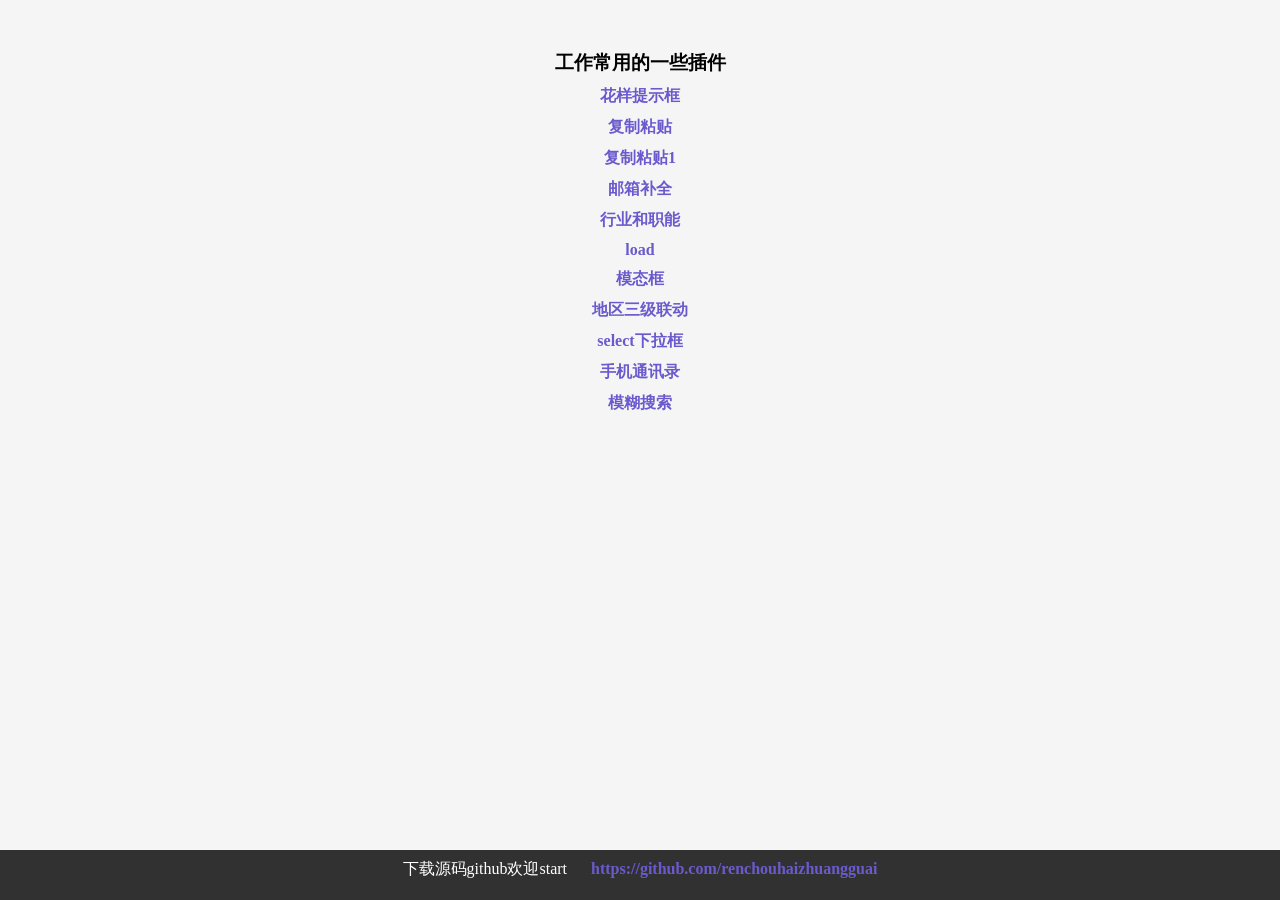
==== index.html @ 82d7eed1 "plugin1.0" ====
<!doctype html>
<html lang="en">
<head>
    <meta charset="UTF-8">
    <meta name="viewport"
          content="width=device-width, user-scalable=no, initial-scale=1.0, maximum-scale=1.0, minimum-scale=1.0">
    <meta http-equiv="X-UA-Compatible" content="ie=edge">
    <title>插件</title>
</head>
<style>
    *{
        margin:0;
        padding:0;
        list-style: none;
        text-decoration: none;
        font-family: '微软雅黑';
    }
    body{
        background: #f5f5f5;
    }
    h3{
        text-align: center;
        margin-top:50px;
    }
    a{
        display: block;
        cursor:pointer;
        color: slateblue;
        font-size: 16px;
        text-align: center;
        margin:10px auto;
        transition: 0.3s all ease;
        font-weight: bold;
    }
    a:hover{
        color: #000;
    }
    p{
        width:100%;
        height:50px;
        background: rgba(0,0,0,0.8);
        text-align: center;
        position: fixed;
        bottom:0;
        left:0;
        color: #fff;
    }
    p>a{
        display: inline-block;
        margin-left:20px;
    }
</style>
<body>
    <h3>工作常用的一些插件</h3>
    <a href="./news_alert/index.html">花样提示框</a>
    <a href="./news_clone/index.html">复制粘贴</a>
    <a href="./news_clone1/index.html">复制粘贴1</a>
    <a href="./news_emil/index.html">邮箱补全</a>
    <a href="./news_function/index.html">行业和职能</a>
    <a href="./news_load/index.html">load</a>
    <a href="./news_module/index.html">模态框</a>
    <a href="./news_region/index.html">地区三级联动</a>
    <a href="./news_select/index.html">select下拉框</a>
    <a href="./news_phoneMail_list/index.html">手机通讯录</a>
    <a href="./news_fuzzy_search/demo/index.html">模糊搜索</a>
    <p>下载源码github欢迎start <a href="renchouhaizhuangguai">https://github.com/renchouhaizhuangguai</a></p>
</body>
</html>
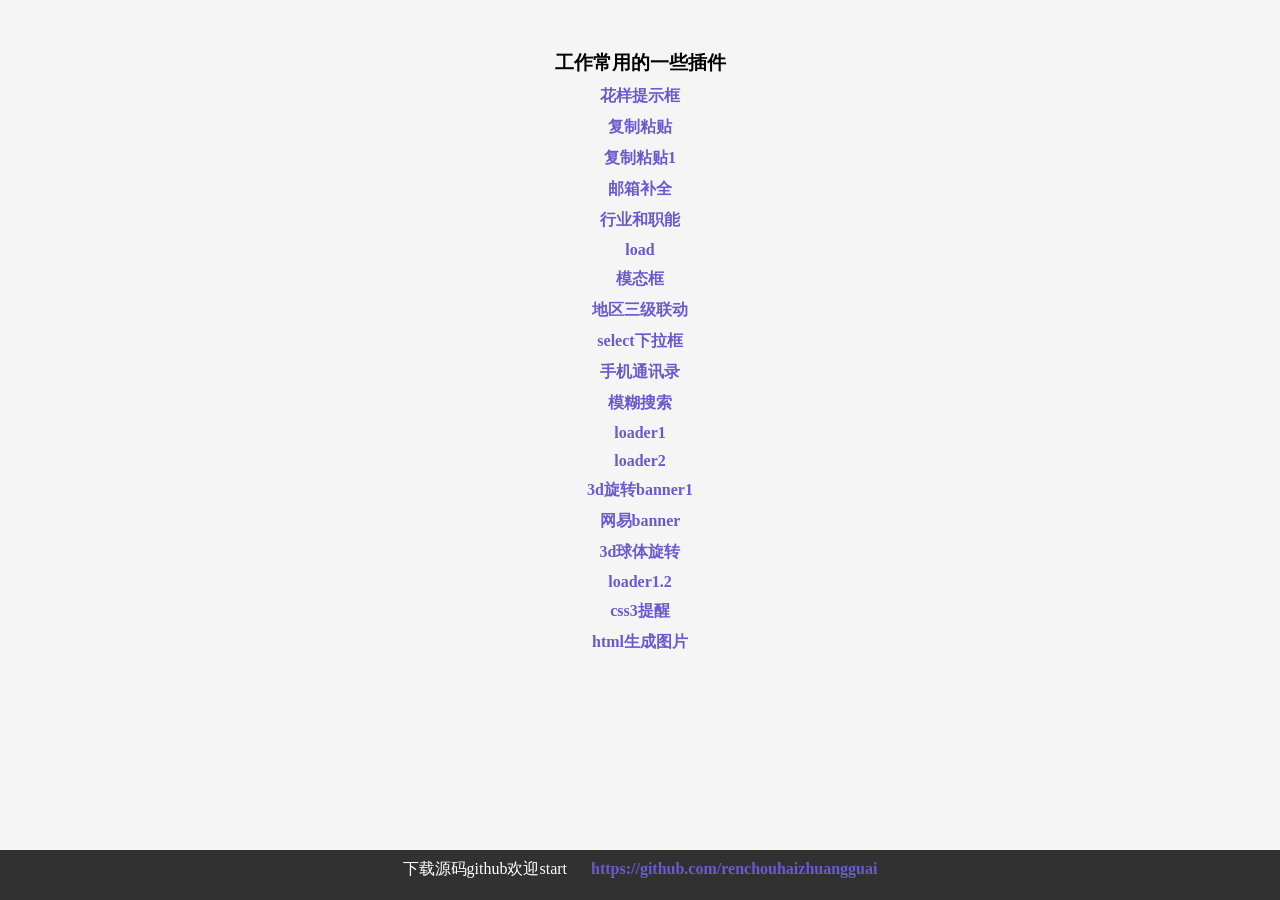
==== commit 93320b9e: "1.3" ====
--- a/index.html
+++ b/index.html
@@ -63,6 +63,14 @@
     <a href="./news_select/index.html">select下拉框</a>
     <a href="./news_phoneMail_list/index.html">手机通讯录</a>
     <a href="./news_fuzzy_search/demo/index.html">模糊搜索</a>
+    <a href="./news_loader1.1/index.html">loader1</a>
+    <a href="./news_loader1.2/index.html">loader2</a>
+    <a href="./news_banner1/index.html">3d旋转banner1</a>
+    <a href="./news_wangyibanner">网易banner</a>
+    <a href="./news_3d旋转/index.html">3d球体旋转</a>
+    <a href="./news_loader1.2/index.html">loader1.2</a>
+    <a href="./news_tool/index.html">css3提醒</a>
+    <a href="./news_canvas/index.html">html生成图片</a>
     <p>下载源码github欢迎start <a href="renchouhaizhuangguai">https://github.com/renchouhaizhuangguai</a></p>
 </body>
-</html>+</html>
